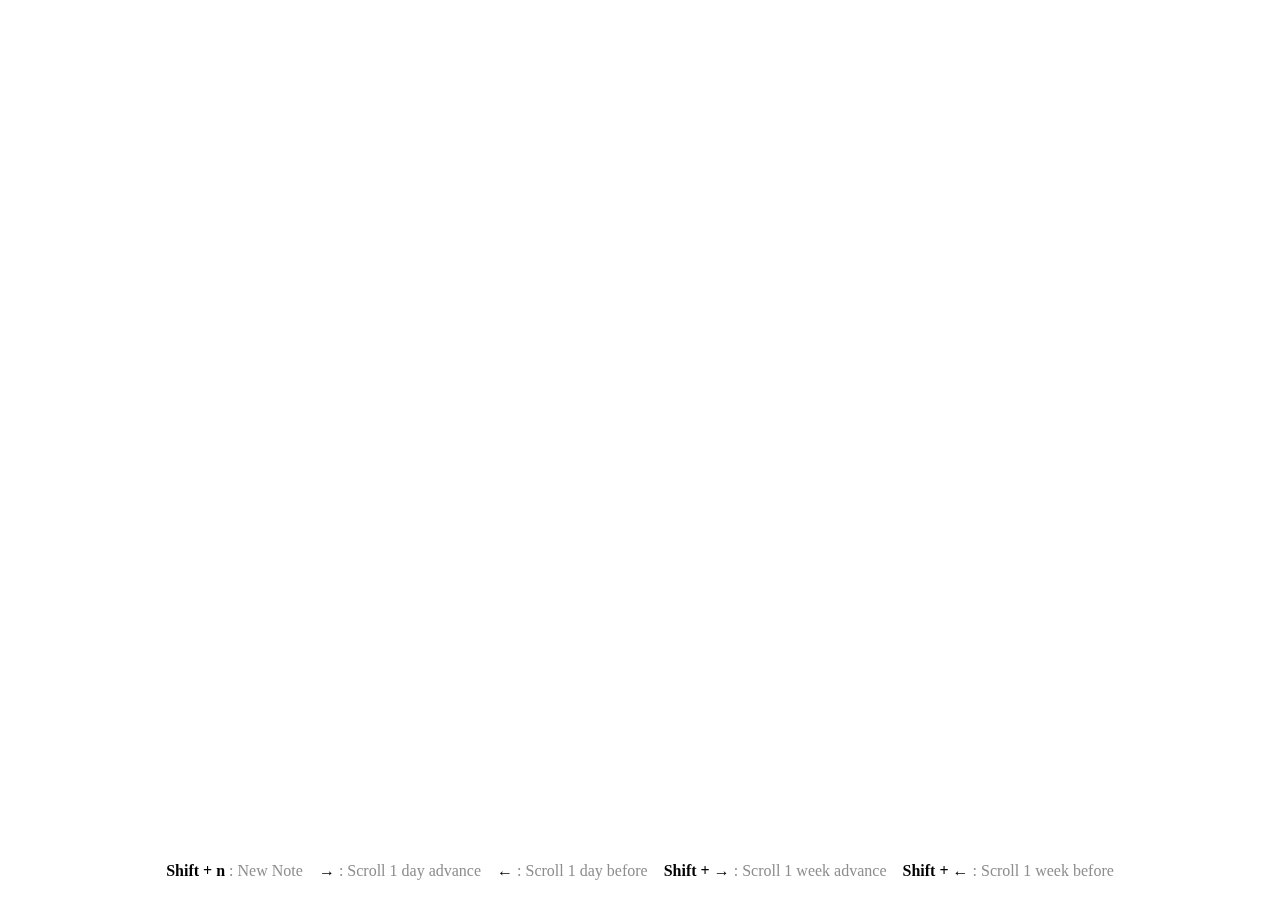
==== index.html @ 20a6dcfc "Changed the default shortcut key to shift" ====
<!DOCTYPE html>
<html>
<head lang="en">
    <meta charset="UTF-8">
    <title>DayBook</title>

    <link href="styles/fontello.css" rel="stylesheet">
    <link href="styles/default.css" rel="stylesheet">
    <link href="styles/explain.css" rel="stylesheet">

    <script src='scripts/lib/jquery-1.10.2.js'></script>
    <script src='scripts/lib/underscore.min.js'></script>
    <script src='scripts/lib/backbone.min.js'></script>
    <script src='scripts/lib/d3.min.js'></script>
    <script src='scripts/lib/moment.js'></script>
    <script src='scripts/lib/mousetrap.min.js'></script>
    <!--<script src="https://www.dropbox.com/static/api/dropbox-datastores-1.2-latest.js" type="text/javascript"></script>-->
    <script src='scripts/lib/dropbox-datastores-1.2-latest.js'></script>
    <script src='scripts/lib/jquery.joyride-2.1.js'></script>

    <script src="scripts/extensions.js"></script>
    <script src="scripts/keyboard.js"></script>
    <script src="scripts/storage.js"></script>
    <script src="scripts/demo-storage.js"></script>
    <script src="scripts/model.js"></script>
    <script src="scripts/view.js"></script>
    <script src="scripts/lib/explain.js"></script>

    <script>
        (function(i,s,o,g,r,a,m){i['GoogleAnalyticsObject']=r;i[r]=i[r]||function(){
            (i[r].q=i[r].q||[]).push(arguments)},i[r].l=1*new Date();a=s.createElement(o),
                m=s.getElementsByTagName(o)[0];a.async=1;a.src=g;m.parentNode.insertBefore(a,m)
        })(window,document,'script','//www.google-analytics.com/analytics.js','ga');

        ga('create', 'UA-26664903-2', 'auto');
        ga('send', 'pageview');

    </script>
</head>

<body>
<script>
    $(window).load(function () {
        //Default to https by redirect
        var host = "day-book.github.io";
        if ((host == window.location.host) && (window.location.protocol != "https:")) {
            window.location.protocol = "https";
        }
    })
</script>

<div class="open-banner">
    <img src="images/logo.png"/>
    <div class="heading">DayBook (குறிப்பேடு)</div>
    A personal diary to introspect
    <div class="controls">
        <button class="demo">Demo</button>
        <button class="login">Sign In with Dropbox</button>
    </div>
</div>

<div class="banner site">
    <span class="title"> DayBook (குறிப்பேடு) </span>
    <span class="username"> ... </span>
</div>
<svg id="container" class="site">
</svg>
<div class="note-popup" style="display:none">
    <i class="icon-cancel close"></i>
    <textarea disabled class="content"></textarea>

    <div class="controls">
        <button class="delete">Delete</button>
    </div>
</div>
<div class="new-note-popup" style="display: none">
    <div class="heading">New Note</div>
    <i class="icon-cancel close"></i>
    <textarea class="content"></textarea>
    <input type="text" class="tag" placeholder="Tag"/>
    <input type="text" class="date" placeholder="dd/mm/yyyy"/>
    <button class="save">Save</button>
</div>

<div class="floating-login" style="display: none">
    <button class="login">Sign In with Dropbox</button>
</div>
<div class="shortcuts site">
    <span class="key">Shift + n</span> : New Note &nbsp;&nbsp;
    <span class="key">→</span> : Scroll 1 day advance &nbsp;&nbsp;
    <span class="key">←</span> : Scroll 1 day before &nbsp;&nbsp;
    <span class="key">Shift + →</span> : Scroll 1 week advance &nbsp;&nbsp;
    <span class="key">Shift + ←</span> : Scroll 1 week before
</div>
<script src="scripts/init.js"></script>

<!-- Tour -->
<ol id="intro" style="display:none">
    <li data-selector=".today">
        Scrollable 'Timeline Bar' that highlights the current day in green and weekends in blue
    </li>
    <li data-selector=".note" data-position="top">
        Every entry in your daybook is represented by a dot like this with details and option to delete it
    </li>
    <li data-selector=".new-note-popup .heading" data-position="top" data-before-hook="time_slider_view.showNewNotePopup()">
        Popup to enter new notes along with a tag and a date
    </li>
    <li data-selector=".note-type text" data-before-hook="time_slider_view.closePopup()">
        All your DayBook entries will be organized by the tags to analyze and understand your activity patterns easily
    </li>
    <li data-selector=".shortcuts" data-position="top">
        Here are the shortcuts for your reference
    </li>
    <li data-selector=".floating-login" data-position="top" data-after-hook="time_slider_view.enableKeyboardShortcuts()">
        Once you are ready, Connect to your dropbox account to store all your notes securely (They are stored in Dropbox repository that is only accessible to you)
    </li>
</ol>
<script>

</script>

</body>
</html>
---- styles/default.css ----
@font-face {
  font-family: 'webserver';
  src: url("../fonts/TitilliumWeb-Light.ttf"); }
body {
  overflow: hidden;
  font-family: 'webserver';
  margin: 0; }

svg {
  position: fixed;
  width: 100%;
  height: 100%;
  top: 28px;
  left: 0;
  background-color: #FFFFFF; }

textarea, input {
  font-family: 'webserver';
  font-size: 16px; }

.banner {
  height: 28px;
  background-color: #000000;
  color: #FFFFFF; }
  .banner .title {
    float: left;
    background-image: url("../images/logo.png");
    background-size: 24px;
    background-repeat: no-repeat;
    padding: 0 0 0 24px; }
  .banner .username {
    float: right;
    padding: 0 10px; }

.tick rect {
  fill: #EBEBEB;
  stroke: #f5f5f5; }
.tick .saturday {
  fill: #B2ECFB; }
.tick .sunday {
  fill: #7FDFF9; }
.tick .today {
  fill: #84f973 !important; }
.tick text {
  font-size: 14px; }

.tick-month rect {
  fill: #FFFFFF;
  stroke: #EDEDED;
  opacity: 0.65; }
.tick-month text {
  font-size: 15px;
  fill: #000000; }

.note-type rect {
  fill: #f2f2f2; }

.note {
  cursor: pointer; }

.pointer {
  fill: #D1D1D1;
  pointer-events: none; }

.note-popup {
  position: absolute;
  border: 2px solid #EBEBEB;
  background-color: #EBEBEB;
  border-radius: 4px;
  padding: 5px;
  width: 400px;
  height: 200px; }
  .note-popup:before {
    content: '\e801';
    top: -23px;
    position: absolute;
    left: 191.5px;
    font-size: 32px;
    font-family: fontello;
    color: #EBEBEB; }
  .note-popup .content {
    background-color: transparent;
    border: none;
    width: 97%;
    height: 77%;
    resize: none;
    overflow-y: visible; }
  .note-popup .controls {
    text-align: center; }
    .note-popup .controls .delete {
      border: 1px solid #FFFFFF;
      border-radius: 4px;
      color: #FFFFFF;
      position: absolute;
      bottom: 4px;
      right: 4px;
      cursor: pointer;
      padding: 6px 10px; }

.new-note-popup {
  background-color: #EBEBEB;
  position: relative;
  top: 150px;
  width: 450px;
  height: 250px;
  text-align: center;
  margin: auto;
  border-radius: 4px; }
  .new-note-popup div {
    padding-top: 4px; }
  .new-note-popup input {
    width: 177px;
    padding: 4px;
    background-color: #ffffff;
    border: none; }
  .new-note-popup textarea {
    width: 97%;
    height: 66%;
    background-color: #ffffff;
    border: none;
    margin-top: 4px;
    resize: none; }
  .new-note-popup .save {
    border: 1px solid #FFFFFF;
    border-radius: 4px;
    display: block;
    margin: 4px 10px;
    background-color: #7FDFF9;
    color: #000000;
    padding: 6px 10px;
    float: right; }
  .new-note-popup .invalid {
    border: 1px solid #FF0000; }

.close {
  position: absolute;
  top: 2px;
  right: 6px;
  cursor: pointer;
  font-size: 18px; }

.open-banner {
  position: relative;
  top: 50px;
  width: 600px;
  height: 400px;
  margin: auto;
  background-color: #000000;
  color: #ffffff;
  border-radius: 5px;
  font-size: 32px;
  padding: 20px 20px;
  box-sizing: border-box;
  text-align: center; }
  .open-banner img {
    text-align: center; }
  .open-banner .heading {
    padding-bottom: 40px;
    font-size: 42px; }
  .open-banner .controls {
    position: absolute;
    width: 100%;
    bottom: 25px;
    text-align: center; }
    .open-banner .controls button {
      font-size: 16px;
      background-color: green;
      padding: 10px;
      color: #ffffff;
      border-radius: 2px;
      border: none;
      cursor: pointer; }
    .open-banner .controls button.demo {
      background-color: blue; }

.floating-login {
  position: fixed;
  bottom: 70px;
  width: 100%;
  text-align: center; }
  .floating-login button {
    font-size: 16px;
    background-color: green;
    padding: 10px;
    color: #ffffff;
    border-radius: 2px;
    border: none;
    cursor: pointer; }

.shortcuts {
  position: fixed;
  bottom: 20px;
  width: 100%;
  text-align: center;
  color: #8d8d8d; }
  .shortcuts .key {
    font-weight: bold;
    color: #000000; }
---- styles/explain.css ----
.explain-container {
  position: absolute;
  opacity: 0.8;
  margin-left: -14px; }
  .explain-container:before {
    content: "";
    position: fixed;
    top: 0;
    left: 0;
    width: 100%;
    height: 100%;
    background-color: rgba(232, 232, 232, 0.6); }
  .explain-container .top-nub {
    width: 0;
    height: 0;
    border-bottom: 14px solid #000000;
    border-left: 14px solid transparent;
    border-right: 14px solid transparent; }
  .explain-container .content {
    position: relative;
    width: 400px;
    background-color: #000000;
    color: #FFFFFF;
    min-width: 200px;
    min-height: 100px;
    padding: 5px; }
  .explain-container .bottom-nub {
    display: none;
    width: 0;
    height: 0;
    border-top: 14px solid #000000;
    border-left: 14px solid transparent;
    border-right: 14px solid transparent; }
  .explain-container .next {
    position: absolute;
    bottom: 5px;
    right: 5px;
    width: 35px;
    height: 13px;
    background-color: blue;
    color: white;
    border-radius: 3px;
    font-size: 16px;
    padding: 8px;
    line-height: 12px;
    cursor: pointer;
    border: 1px solid #ffffff; }
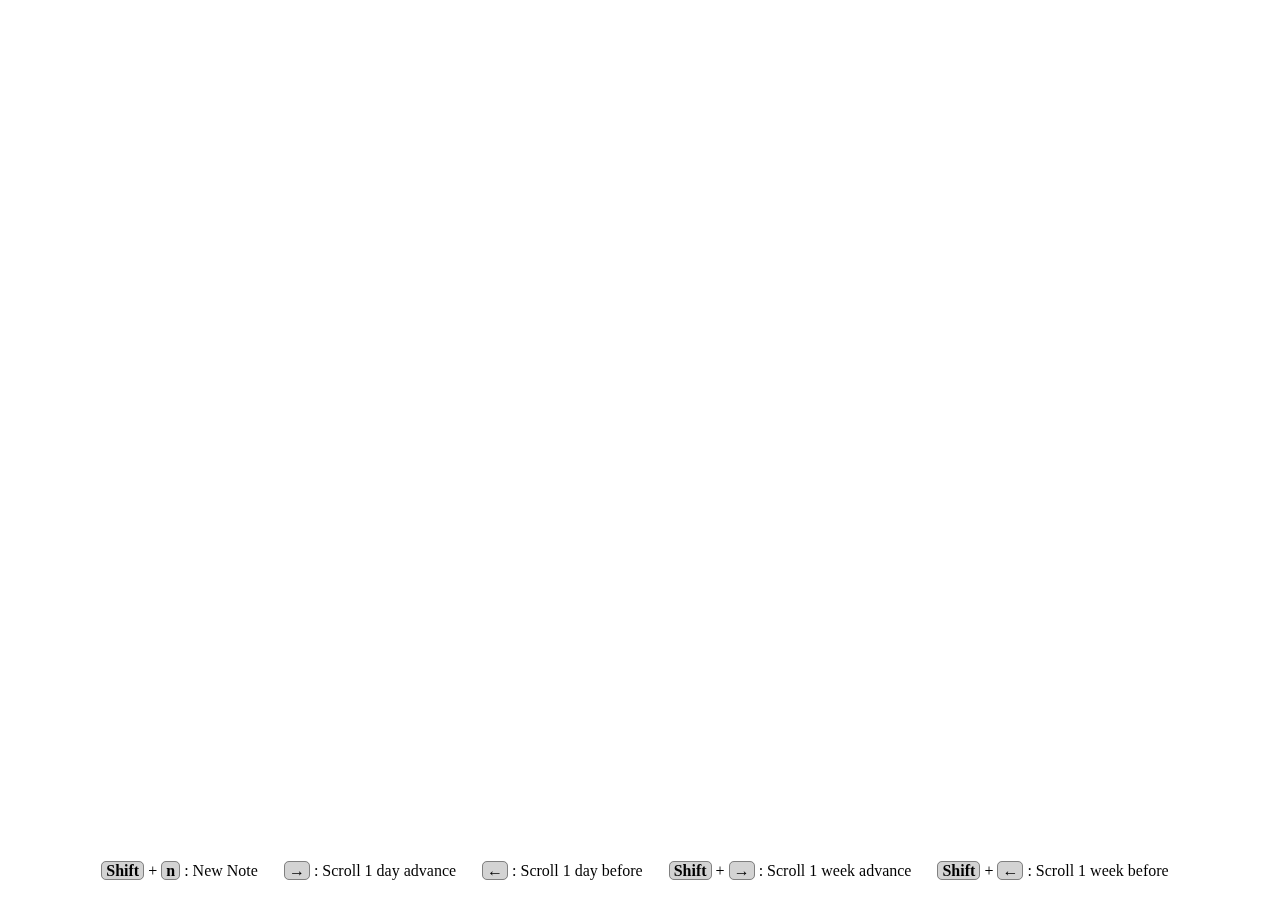
==== commit 46bfa50c: "Changed the default shortcut key to shift" ====
--- a/index.html
+++ b/index.html
@@ -86,11 +86,21 @@
     <button class="login">Sign In with Dropbox</button>
 </div>
 <div class="shortcuts site">
-    <span class="key">Shift + n</span> : New Note &nbsp;&nbsp;
-    <span class="key">→</span> : Scroll 1 day advance &nbsp;&nbsp;
-    <span class="key">←</span> : Scroll 1 day before &nbsp;&nbsp;
-    <span class="key">Shift + →</span> : Scroll 1 week advance &nbsp;&nbsp;
-    <span class="key">Shift + ←</span> : Scroll 1 week before
+    <span class="shortcut">
+        <span class="key">Shift</span> + <span class="key">n</span> : New Note &nbsp;&nbsp;
+    </span>
+    <span class="shortcut">
+        <span class="key">→</span> : Scroll 1 day advance &nbsp;&nbsp;
+    </span>
+    <span class="shortcut">
+        <span class="key">←</span> : Scroll 1 day before &nbsp;&nbsp;
+    </span>
+    <span class="shortcut">
+        <span class="key">Shift</span> + <span class="key">→</span> : Scroll 1 week advance &nbsp;&nbsp;
+    </span>
+    <span class="shortcut">
+        <span class="key">Shift</span> + <span class="key">←</span> : Scroll 1 week before
+    </span>
 </div>
 <script src="scripts/init.js"></script>
 
--- a/styles/default.css
+++ b/styles/default.css
@@ -192,7 +192,13 @@
   bottom: 20px;
   width: 100%;
   text-align: center;
-  color: #8d8d8d; }
+  color: #000000; }
+  .shortcuts .shortcut {
+    margin-right: 10px; }
   .shortcuts .key {
     font-weight: bold;
+    border: 1px solid gray;
+    border-radius: 5px;
+    padding: 0 4px;
+    background-color: #d3d3d3;
     color: #000000; }
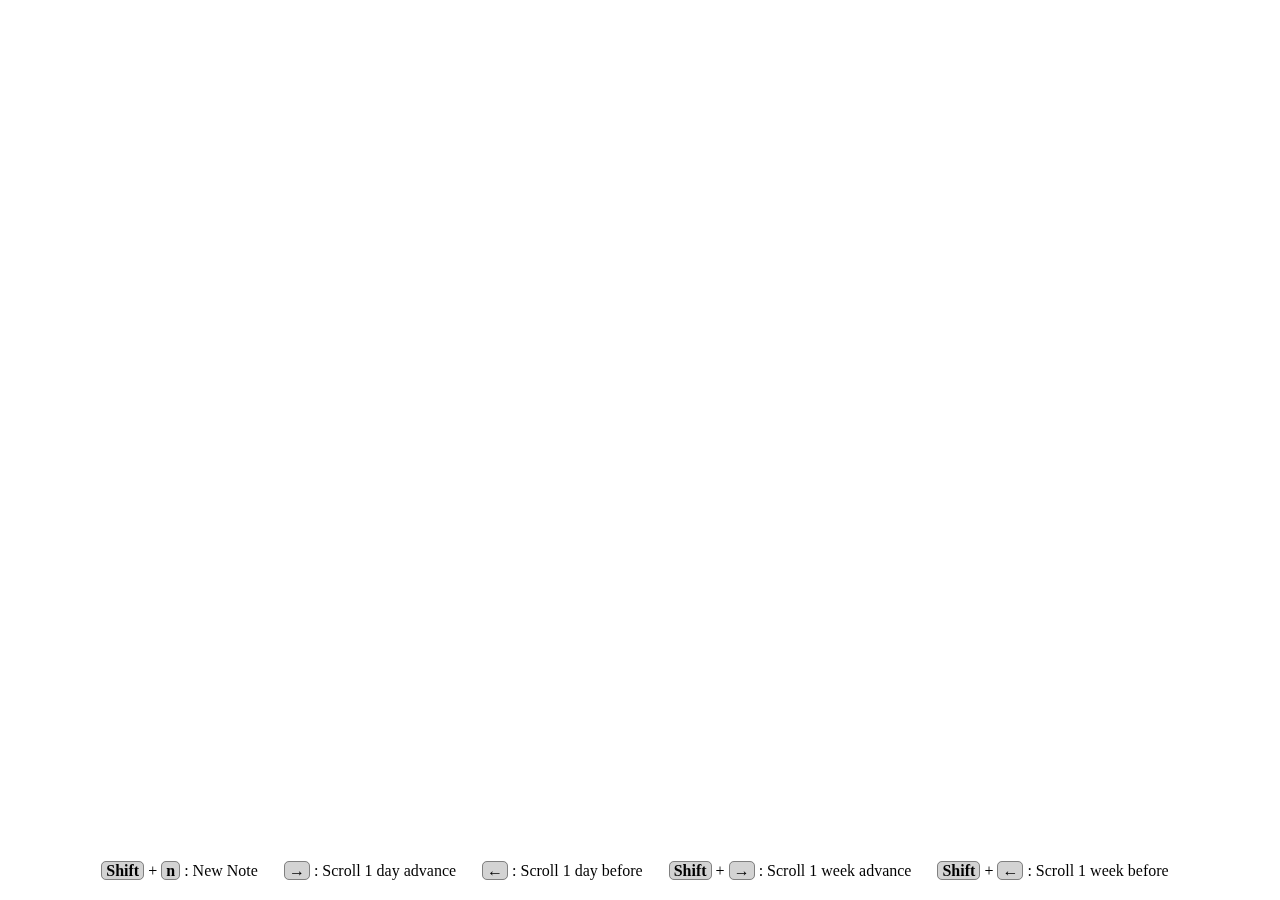
==== commit 81c7c788: "better alert boxes" ====
--- a/index.html
+++ b/index.html
@@ -4,9 +4,11 @@
     <meta charset="UTF-8">
     <title>DayBook</title>
 
-    <link href="styles/fontello.css" rel="stylesheet">
-    <link href="styles/default.css" rel="stylesheet">
-    <link href="styles/explain.css" rel="stylesheet">
+    <link href="styles/fontello.css" rel="stylesheet"/>
+    <link href="styles/default.css" rel="stylesheet"/>
+    <link href="styles/explain.css" rel="stylesheet"/>
+    <link href="styles/vex.css"  rel="stylesheet"/>
+    <link href="styles/vex-theme-top.css"  rel="stylesheet"/>
 
     <script src='scripts/lib/jquery-1.10.2.js'></script>
     <script src='scripts/lib/underscore.min.js'></script>
@@ -16,7 +18,7 @@
     <script src='scripts/lib/mousetrap.min.js'></script>
     <!--<script src="https://www.dropbox.com/static/api/dropbox-datastores-1.2-latest.js" type="text/javascript"></script>-->
     <script src='scripts/lib/dropbox-datastores-1.2-latest.js'></script>
-    <script src='scripts/lib/jquery.joyride-2.1.js'></script>
+    <script src='scripts/lib/vex.combined.min.js'></script>
 
     <script src="scripts/extensions.js"></script>
     <script src="scripts/keyboard.js"></script>
--- a/styles/default.css
+++ b/styles/default.css
@@ -10,7 +10,7 @@
   position: fixed;
   width: 100%;
   height: 100%;
-  top: 28px;
+  top: 26px;
   left: 0;
   background-color: #FFFFFF; }
 
@@ -19,8 +19,8 @@
   font-size: 16px; }
 
 .banner {
-  height: 28px;
-  background-color: #000000;
+  height: 26px;
+  background-color: #2b2b32;
   color: #FFFFFF; }
   .banner .title {
     float: left;
@@ -70,14 +70,6 @@
   padding: 5px;
   width: 400px;
   height: 200px; }
-  .note-popup:before {
-    content: '\e801';
-    top: -23px;
-    position: absolute;
-    left: 191.5px;
-    font-size: 32px;
-    font-family: fontello;
-    color: #EBEBEB; }
   .note-popup .content {
     background-color: transparent;
     border: none;
@@ -96,6 +88,24 @@
       right: 4px;
       cursor: pointer;
       padding: 6px 10px; }
+
+.up-carat:before {
+  content: '\e801';
+  top: -23px;
+  position: absolute;
+  left: 191.5px;
+  font-size: 32px;
+  font-family: fontello;
+  color: #EBEBEB; }
+
+.down-carat:before {
+  content: '\e802';
+  top: 200px;
+  position: absolute;
+  left: 191.5px;
+  font-size: 32px;
+  font-family: fontello;
+  color: #EBEBEB; }
 
 .new-note-popup {
   background-color: #EBEBEB;
@@ -135,7 +145,7 @@
 .close {
   position: absolute;
   top: 2px;
-  right: 6px;
+  right: 2px;
   cursor: pointer;
   font-size: 18px; }
 
@@ -145,7 +155,7 @@
   width: 600px;
   height: 400px;
   margin: auto;
-  background-color: #000000;
+  background-color: #2b2b32;
   color: #ffffff;
   border-radius: 5px;
   font-size: 32px;
--- a/styles/vex.css
+++ b/styles/vex.css
@@ -0,0 +1,335 @@
+@keyframes vex-fadein {
+  /* line 9, ../sass/_keyframes.sass */
+  0% {
+    opacity: 0;
+  }
+
+  /* line 11, ../sass/_keyframes.sass */
+  100% {
+    opacity: 1;
+  }
+}
+
+@-webkit-keyframes vex-fadein {
+  /* line 9, ../sass/_keyframes.sass */
+  0% {
+    opacity: 0;
+  }
+
+  /* line 11, ../sass/_keyframes.sass */
+  100% {
+    opacity: 1;
+  }
+}
+
+@-moz-keyframes vex-fadein {
+  /* line 9, ../sass/_keyframes.sass */
+  0% {
+    opacity: 0;
+  }
+
+  /* line 11, ../sass/_keyframes.sass */
+  100% {
+    opacity: 1;
+  }
+}
+
+@-ms-keyframes vex-fadein {
+  /* line 9, ../sass/_keyframes.sass */
+  0% {
+    opacity: 0;
+  }
+
+  /* line 11, ../sass/_keyframes.sass */
+  100% {
+    opacity: 1;
+  }
+}
+
+@-o-keyframes vex-fadein {
+  /* line 9, ../sass/_keyframes.sass */
+  0% {
+    opacity: 0;
+  }
+
+  /* line 11, ../sass/_keyframes.sass */
+  100% {
+    opacity: 1;
+  }
+}
+
+@keyframes vex-fadeout {
+  /* line 16, ../sass/_keyframes.sass */
+  0% {
+    opacity: 1;
+  }
+
+  /* line 18, ../sass/_keyframes.sass */
+  100% {
+    opacity: 0;
+  }
+}
+
+@-webkit-keyframes vex-fadeout {
+  /* line 16, ../sass/_keyframes.sass */
+  0% {
+    opacity: 1;
+  }
+
+  /* line 18, ../sass/_keyframes.sass */
+  100% {
+    opacity: 0;
+  }
+}
+
+@-moz-keyframes vex-fadeout {
+  /* line 16, ../sass/_keyframes.sass */
+  0% {
+    opacity: 1;
+  }
+
+  /* line 18, ../sass/_keyframes.sass */
+  100% {
+    opacity: 0;
+  }
+}
+
+@-ms-keyframes vex-fadeout {
+  /* line 16, ../sass/_keyframes.sass */
+  0% {
+    opacity: 1;
+  }
+
+  /* line 18, ../sass/_keyframes.sass */
+  100% {
+    opacity: 0;
+  }
+}
+
+@-o-keyframes vex-fadeout {
+  /* line 16, ../sass/_keyframes.sass */
+  0% {
+    opacity: 1;
+  }
+
+  /* line 18, ../sass/_keyframes.sass */
+  100% {
+    opacity: 0;
+  }
+}
+
+@keyframes vex-rotation {
+  /* line 127, ../sass/_keyframes.sass */
+  0% {
+    transform: rotate(0deg);
+    -webkit-transform: rotate(0deg);
+    -moz-transform: rotate(0deg);
+    -ms-transform: rotate(0deg);
+    -o-transform: rotate(0deg);
+  }
+
+  /* line 129, ../sass/_keyframes.sass */
+  100% {
+    transform: rotate(359deg);
+    -webkit-transform: rotate(359deg);
+    -moz-transform: rotate(359deg);
+    -ms-transform: rotate(359deg);
+    -o-transform: rotate(359deg);
+  }
+}
+
+@-webkit-keyframes vex-rotation {
+  /* line 127, ../sass/_keyframes.sass */
+  0% {
+    transform: rotate(0deg);
+    -webkit-transform: rotate(0deg);
+    -moz-transform: rotate(0deg);
+    -ms-transform: rotate(0deg);
+    -o-transform: rotate(0deg);
+  }
+
+  /* line 129, ../sass/_keyframes.sass */
+  100% {
+    transform: rotate(359deg);
+    -webkit-transform: rotate(359deg);
+    -moz-transform: rotate(359deg);
+    -ms-transform: rotate(359deg);
+    -o-transform: rotate(359deg);
+  }
+}
+
+@-moz-keyframes vex-rotation {
+  /* line 127, ../sass/_keyframes.sass */
+  0% {
+    transform: rotate(0deg);
+    -webkit-transform: rotate(0deg);
+    -moz-transform: rotate(0deg);
+    -ms-transform: rotate(0deg);
+    -o-transform: rotate(0deg);
+  }
+
+  /* line 129, ../sass/_keyframes.sass */
+  100% {
+    transform: rotate(359deg);
+    -webkit-transform: rotate(359deg);
+    -moz-transform: rotate(359deg);
+    -ms-transform: rotate(359deg);
+    -o-transform: rotate(359deg);
+  }
+}
+
+@-ms-keyframes vex-rotation {
+  /* line 127, ../sass/_keyframes.sass */
+  0% {
+    transform: rotate(0deg);
+    -webkit-transform: rotate(0deg);
+    -moz-transform: rotate(0deg);
+    -ms-transform: rotate(0deg);
+    -o-transform: rotate(0deg);
+  }
+
+  /* line 129, ../sass/_keyframes.sass */
+  100% {
+    transform: rotate(359deg);
+    -webkit-transform: rotate(359deg);
+    -moz-transform: rotate(359deg);
+    -ms-transform: rotate(359deg);
+    -o-transform: rotate(359deg);
+  }
+}
+
+@-o-keyframes vex-rotation {
+  /* line 127, ../sass/_keyframes.sass */
+  0% {
+    transform: rotate(0deg);
+    -webkit-transform: rotate(0deg);
+    -moz-transform: rotate(0deg);
+    -ms-transform: rotate(0deg);
+    -o-transform: rotate(0deg);
+  }
+
+  /* line 129, ../sass/_keyframes.sass */
+  100% {
+    transform: rotate(359deg);
+    -webkit-transform: rotate(359deg);
+    -moz-transform: rotate(359deg);
+    -ms-transform: rotate(359deg);
+    -o-transform: rotate(359deg);
+  }
+}
+
+/* line 11, ../sass/vex.sass */
+.vex, .vex *, .vex *:before, .vex *:after {
+  -webkit-box-sizing: border-box;
+  -moz-box-sizing: border-box;
+  box-sizing: border-box;
+}
+
+/* line 14, ../sass/vex.sass */
+.vex {
+  position: fixed;
+  overflow: auto;
+  -webkit-overflow-scrolling: touch;
+  z-index: 1111;
+  top: 0;
+  right: 0;
+  bottom: 0;
+  left: 0;
+}
+
+/* line 25, ../sass/vex.sass */
+.vex-overlay {
+  background: black;
+  filter: alpha(opacity=40);
+  -ms-filter: "progid:DXImageTransform.Microsoft.Alpha(Opacity=40)";
+}
+
+/* line 30, ../sass/vex.sass */
+.vex-overlay {
+  animation: vex-fadein 0.5s;
+  -webkit-animation: vex-fadein 0.5s;
+  -moz-animation: vex-fadein 0.5s;
+  -ms-animation: vex-fadein 0.5s;
+  -o-animation: vex-fadein 0.5s;
+  -webkit-backface-visibility: hidden;
+  position: fixed;
+  background: rgba(0, 0, 0, 0.4);
+  top: 0;
+  right: 0;
+  bottom: 0;
+  left: 0;
+}
+/* line 39, ../sass/vex.sass */
+.vex.vex-closing .vex-overlay {
+  animation: vex-fadeout 0.5s;
+  -webkit-animation: vex-fadeout 0.5s;
+  -moz-animation: vex-fadeout 0.5s;
+  -ms-animation: vex-fadeout 0.5s;
+  -o-animation: vex-fadeout 0.5s;
+  -webkit-backface-visibility: hidden;
+}
+
+/* line 42, ../sass/vex.sass */
+.vex-content {
+  animation: vex-fadein 0.5s;
+  -webkit-animation: vex-fadein 0.5s;
+  -moz-animation: vex-fadein 0.5s;
+  -ms-animation: vex-fadein 0.5s;
+  -o-animation: vex-fadein 0.5s;
+  -webkit-backface-visibility: hidden;
+  background: white;
+}
+/* line 46, ../sass/vex.sass */
+.vex.vex-closing .vex-content {
+  animation: vex-fadeout 0.5s;
+  -webkit-animation: vex-fadeout 0.5s;
+  -moz-animation: vex-fadeout 0.5s;
+  -ms-animation: vex-fadeout 0.5s;
+  -o-animation: vex-fadeout 0.5s;
+  -webkit-backface-visibility: hidden;
+}
+
+/* line 49, ../sass/vex.sass */
+.vex-close:before {
+  font-family: 'webserver';
+  content: "\00D7";
+}
+
+/* line 53, ../sass/vex.sass */
+.vex-dialog-form {
+  margin: 0;
+}
+
+/* line 56, ../sass/vex.sass */
+.vex-dialog-button {
+  -webkit-appearance: none;
+  cursor: pointer;
+}
+
+/* line 60, ../sass/vex.sass */
+.vex-loading-spinner {
+  animation: vex-rotation 0.7s linear infinite;
+  -webkit-animation: vex-rotation 0.7s linear infinite;
+  -moz-animation: vex-rotation 0.7s linear infinite;
+  -ms-animation: vex-rotation 0.7s linear infinite;
+  -o-animation: vex-rotation 0.7s linear infinite;
+  -webkit-backface-visibility: hidden;
+  -webkit-box-shadow: 0 0 1em rgba(0, 0, 0, 0.1);
+  -moz-box-shadow: 0 0 1em rgba(0, 0, 0, 0.1);
+  box-shadow: 0 0 1em rgba(0, 0, 0, 0.1);
+  position: fixed;
+  z-index: 1112;
+  margin: auto;
+  top: 0;
+  right: 0;
+  bottom: 0;
+  left: 0;
+  height: 2em;
+  width: 2em;
+  background: white;
+}
+
+/* line 76, ../sass/vex.sass */
+body.vex-open {
+  overflow: hidden;
+}
--- a/styles/vex-theme-top.css
+++ b/styles/vex-theme-top.css
@@ -0,0 +1,613 @@
+@keyframes vex-dropin {
+  /* line 51, ../sass/_keyframes.sass */
+  0% {
+    transform: translateY(0);
+    -webkit-transform: translateY(0);
+    -moz-transform: translateY(0);
+    -ms-transform: translateY(0);
+    -o-transform: translateY(0);
+    opacity: 0;
+  }
+
+  /* line 54, ../sass/_keyframes.sass */
+  1% {
+    transform: translateY(-800px);
+    -webkit-transform: translateY(-800px);
+    -moz-transform: translateY(-800px);
+    -ms-transform: translateY(-800px);
+    -o-transform: translateY(-800px);
+    opacity: 0;
+  }
+
+  /* line 59, ../sass/_keyframes.sass */
+  2% {
+    transform: translateY(-800px);
+    -webkit-transform: translateY(-800px);
+    -moz-transform: translateY(-800px);
+    -ms-transform: translateY(-800px);
+    -o-transform: translateY(-800px);
+    opacity: 1;
+  }
+
+  /* line 62, ../sass/_keyframes.sass */
+  100% {
+    transform: translateY(0);
+    -webkit-transform: translateY(0);
+    -moz-transform: translateY(0);
+    -ms-transform: translateY(0);
+    -o-transform: translateY(0);
+    opacity: 1;
+  }
+}
+
+@-webkit-keyframes vex-dropin {
+  /* line 51, ../sass/_keyframes.sass */
+  0% {
+    transform: translateY(0);
+    -webkit-transform: translateY(0);
+    -moz-transform: translateY(0);
+    -ms-transform: translateY(0);
+    -o-transform: translateY(0);
+    opacity: 0;
+  }
+
+  /* line 54, ../sass/_keyframes.sass */
+  1% {
+    transform: translateY(-800px);
+    -webkit-transform: translateY(-800px);
+    -moz-transform: translateY(-800px);
+    -ms-transform: translateY(-800px);
+    -o-transform: translateY(-800px);
+    opacity: 0;
+  }
+
+  /* line 59, ../sass/_keyframes.sass */
+  2% {
+    transform: translateY(-800px);
+    -webkit-transform: translateY(-800px);
+    -moz-transform: translateY(-800px);
+    -ms-transform: translateY(-800px);
+    -o-transform: translateY(-800px);
+    opacity: 1;
+  }
+
+  /* line 62, ../sass/_keyframes.sass */
+  100% {
+    transform: translateY(0);
+    -webkit-transform: translateY(0);
+    -moz-transform: translateY(0);
+    -ms-transform: translateY(0);
+    -o-transform: translateY(0);
+    opacity: 1;
+  }
+}
+
+@-moz-keyframes vex-dropin {
+  /* line 51, ../sass/_keyframes.sass */
+  0% {
+    transform: translateY(0);
+    -webkit-transform: translateY(0);
+    -moz-transform: translateY(0);
+    -ms-transform: translateY(0);
+    -o-transform: translateY(0);
+    opacity: 0;
+  }
+
+  /* line 54, ../sass/_keyframes.sass */
+  1% {
+    transform: translateY(-800px);
+    -webkit-transform: translateY(-800px);
+    -moz-transform: translateY(-800px);
+    -ms-transform: translateY(-800px);
+    -o-transform: translateY(-800px);
+    opacity: 0;
+  }
+
+  /* line 59, ../sass/_keyframes.sass */
+  2% {
+    transform: translateY(-800px);
+    -webkit-transform: translateY(-800px);
+    -moz-transform: translateY(-800px);
+    -ms-transform: translateY(-800px);
+    -o-transform: translateY(-800px);
+    opacity: 1;
+  }
+
+  /* line 62, ../sass/_keyframes.sass */
+  100% {
+    transform: translateY(0);
+    -webkit-transform: translateY(0);
+    -moz-transform: translateY(0);
+    -ms-transform: translateY(0);
+    -o-transform: translateY(0);
+    opacity: 1;
+  }
+}
+
+@-ms-keyframes vex-dropin {
+  /* line 51, ../sass/_keyframes.sass */
+  0% {
+    transform: translateY(0);
+    -webkit-transform: translateY(0);
+    -moz-transform: translateY(0);
+    -ms-transform: translateY(0);
+    -o-transform: translateY(0);
+    opacity: 0;
+  }
+
+  /* line 54, ../sass/_keyframes.sass */
+  1% {
+    transform: translateY(-800px);
+    -webkit-transform: translateY(-800px);
+    -moz-transform: translateY(-800px);
+    -ms-transform: translateY(-800px);
+    -o-transform: translateY(-800px);
+    opacity: 0;
+  }
+
+  /* line 59, ../sass/_keyframes.sass */
+  2% {
+    transform: translateY(-800px);
+    -webkit-transform: translateY(-800px);
+    -moz-transform: translateY(-800px);
+    -ms-transform: translateY(-800px);
+    -o-transform: translateY(-800px);
+    opacity: 1;
+  }
+
+  /* line 62, ../sass/_keyframes.sass */
+  100% {
+    transform: translateY(0);
+    -webkit-transform: translateY(0);
+    -moz-transform: translateY(0);
+    -ms-transform: translateY(0);
+    -o-transform: translateY(0);
+    opacity: 1;
+  }
+}
+
+@-o-keyframes vex-dropin {
+  /* line 51, ../sass/_keyframes.sass */
+  0% {
+    transform: translateY(0);
+    -webkit-transform: translateY(0);
+    -moz-transform: translateY(0);
+    -ms-transform: translateY(0);
+    -o-transform: translateY(0);
+    opacity: 0;
+  }
+
+  /* line 54, ../sass/_keyframes.sass */
+  1% {
+    transform: translateY(-800px);
+    -webkit-transform: translateY(-800px);
+    -moz-transform: translateY(-800px);
+    -ms-transform: translateY(-800px);
+    -o-transform: translateY(-800px);
+    opacity: 0;
+  }
+
+  /* line 59, ../sass/_keyframes.sass */
+  2% {
+    transform: translateY(-800px);
+    -webkit-transform: translateY(-800px);
+    -moz-transform: translateY(-800px);
+    -ms-transform: translateY(-800px);
+    -o-transform: translateY(-800px);
+    opacity: 1;
+  }
+
+  /* line 62, ../sass/_keyframes.sass */
+  100% {
+    transform: translateY(0);
+    -webkit-transform: translateY(0);
+    -moz-transform: translateY(0);
+    -ms-transform: translateY(0);
+    -o-transform: translateY(0);
+    opacity: 1;
+  }
+}
+
+@keyframes vex-dropout {
+  /* line 68, ../sass/_keyframes.sass */
+  0% {
+    transform: translateY(0);
+    -webkit-transform: translateY(0);
+    -moz-transform: translateY(0);
+    -ms-transform: translateY(0);
+    -o-transform: translateY(0);
+  }
+
+  /* line 70, ../sass/_keyframes.sass */
+  100% {
+    transform: translateY(-800px);
+    -webkit-transform: translateY(-800px);
+    -moz-transform: translateY(-800px);
+    -ms-transform: translateY(-800px);
+    -o-transform: translateY(-800px);
+  }
+}
+
+@-webkit-keyframes vex-dropout {
+  /* line 68, ../sass/_keyframes.sass */
+  0% {
+    transform: translateY(0);
+    -webkit-transform: translateY(0);
+    -moz-transform: translateY(0);
+    -ms-transform: translateY(0);
+    -o-transform: translateY(0);
+  }
+
+  /* line 70, ../sass/_keyframes.sass */
+  100% {
+    transform: translateY(-800px);
+    -webkit-transform: translateY(-800px);
+    -moz-transform: translateY(-800px);
+    -ms-transform: translateY(-800px);
+    -o-transform: translateY(-800px);
+  }
+}
+
+@-moz-keyframes vex-dropout {
+  /* line 68, ../sass/_keyframes.sass */
+  0% {
+    transform: translateY(0);
+    -webkit-transform: translateY(0);
+    -moz-transform: translateY(0);
+    -ms-transform: translateY(0);
+    -o-transform: translateY(0);
+  }
+
+  /* line 70, ../sass/_keyframes.sass */
+  100% {
+    transform: translateY(-800px);
+    -webkit-transform: translateY(-800px);
+    -moz-transform: translateY(-800px);
+    -ms-transform: translateY(-800px);
+    -o-transform: translateY(-800px);
+  }
+}
+
+@-ms-keyframes vex-dropout {
+  /* line 68, ../sass/_keyframes.sass */
+  0% {
+    transform: translateY(0);
+    -webkit-transform: translateY(0);
+    -moz-transform: translateY(0);
+    -ms-transform: translateY(0);
+    -o-transform: translateY(0);
+  }
+
+  /* line 70, ../sass/_keyframes.sass */
+  100% {
+    transform: translateY(-800px);
+    -webkit-transform: translateY(-800px);
+    -moz-transform: translateY(-800px);
+    -ms-transform: translateY(-800px);
+    -o-transform: translateY(-800px);
+  }
+}
+
+@-o-keyframes vex-dropout {
+  /* line 68, ../sass/_keyframes.sass */
+  0% {
+    transform: translateY(0);
+    -webkit-transform: translateY(0);
+    -moz-transform: translateY(0);
+    -ms-transform: translateY(0);
+    -o-transform: translateY(0);
+  }
+
+  /* line 70, ../sass/_keyframes.sass */
+  100% {
+    transform: translateY(-800px);
+    -webkit-transform: translateY(-800px);
+    -moz-transform: translateY(-800px);
+    -ms-transform: translateY(-800px);
+    -o-transform: translateY(-800px);
+  }
+}
+
+@keyframes vex-pulse {
+  /* line 136, ../sass/_keyframes.sass */
+  0% {
+    -webkit-box-shadow: inset 0 0 0 300px transparent;
+    -moz-box-shadow: inset 0 0 0 300px transparent;
+    box-shadow: inset 0 0 0 300px transparent;
+  }
+
+  /* line 138, ../sass/_keyframes.sass */
+  70% {
+    -webkit-box-shadow: inset 0 0 0 300px rgba(255, 255, 255, 0.25);
+    -moz-box-shadow: inset 0 0 0 300px rgba(255, 255, 255, 0.25);
+    box-shadow: inset 0 0 0 300px rgba(255, 255, 255, 0.25);
+  }
+
+  /* line 140, ../sass/_keyframes.sass */
+  100% {
+    -webkit-box-shadow: inset 0 0 0 300px transparent;
+    -moz-box-shadow: inset 0 0 0 300px transparent;
+    box-shadow: inset 0 0 0 300px transparent;
+  }
+}
+
+@-webkit-keyframes vex-pulse {
+  /* line 136, ../sass/_keyframes.sass */
+  0% {
+    -webkit-box-shadow: inset 0 0 0 300px transparent;
+    -moz-box-shadow: inset 0 0 0 300px transparent;
+    box-shadow: inset 0 0 0 300px transparent;
+  }
+
+  /* line 138, ../sass/_keyframes.sass */
+  70% {
+    -webkit-box-shadow: inset 0 0 0 300px rgba(255, 255, 255, 0.25);
+    -moz-box-shadow: inset 0 0 0 300px rgba(255, 255, 255, 0.25);
+    box-shadow: inset 0 0 0 300px rgba(255, 255, 255, 0.25);
+  }
+
+  /* line 140, ../sass/_keyframes.sass */
+  100% {
+    -webkit-box-shadow: inset 0 0 0 300px transparent;
+    -moz-box-shadow: inset 0 0 0 300px transparent;
+    box-shadow: inset 0 0 0 300px transparent;
+  }
+}
+
+@-moz-keyframes vex-pulse {
+  /* line 136, ../sass/_keyframes.sass */
+  0% {
+    -webkit-box-shadow: inset 0 0 0 300px transparent;
+    -moz-box-shadow: inset 0 0 0 300px transparent;
+    box-shadow: inset 0 0 0 300px transparent;
+  }
+
+  /* line 138, ../sass/_keyframes.sass */
+  70% {
+    -webkit-box-shadow: inset 0 0 0 300px rgba(255, 255, 255, 0.25);
+    -moz-box-shadow: inset 0 0 0 300px rgba(255, 255, 255, 0.25);
+    box-shadow: inset 0 0 0 300px rgba(255, 255, 255, 0.25);
+  }
+
+  /* line 140, ../sass/_keyframes.sass */
+  100% {
+    -webkit-box-shadow: inset 0 0 0 300px transparent;
+    -moz-box-shadow: inset 0 0 0 300px transparent;
+    box-shadow: inset 0 0 0 300px transparent;
+  }
+}
+
+@-ms-keyframes vex-pulse {
+  /* line 136, ../sass/_keyframes.sass */
+  0% {
+    -webkit-box-shadow: inset 0 0 0 300px transparent;
+    -moz-box-shadow: inset 0 0 0 300px transparent;
+    box-shadow: inset 0 0 0 300px transparent;
+  }
+
+  /* line 138, ../sass/_keyframes.sass */
+  70% {
+    -webkit-box-shadow: inset 0 0 0 300px rgba(255, 255, 255, 0.25);
+    -moz-box-shadow: inset 0 0 0 300px rgba(255, 255, 255, 0.25);
+    box-shadow: inset 0 0 0 300px rgba(255, 255, 255, 0.25);
+  }
+
+  /* line 140, ../sass/_keyframes.sass */
+  100% {
+    -webkit-box-shadow: inset 0 0 0 300px transparent;
+    -moz-box-shadow: inset 0 0 0 300px transparent;
+    box-shadow: inset 0 0 0 300px transparent;
+  }
+}
+
+@-o-keyframes vex-pulse {
+  /* line 136, ../sass/_keyframes.sass */
+  0% {
+    -webkit-box-shadow: inset 0 0 0 300px transparent;
+    -moz-box-shadow: inset 0 0 0 300px transparent;
+    box-shadow: inset 0 0 0 300px transparent;
+  }
+
+  /* line 138, ../sass/_keyframes.sass */
+  70% {
+    -webkit-box-shadow: inset 0 0 0 300px rgba(255, 255, 255, 0.25);
+    -moz-box-shadow: inset 0 0 0 300px rgba(255, 255, 255, 0.25);
+    box-shadow: inset 0 0 0 300px rgba(255, 255, 255, 0.25);
+  }
+
+  /* line 140, ../sass/_keyframes.sass */
+  100% {
+    -webkit-box-shadow: inset 0 0 0 300px transparent;
+    -moz-box-shadow: inset 0 0 0 300px transparent;
+    box-shadow: inset 0 0 0 300px transparent;
+  }
+}
+
+/* line 15, ../sass/vex-theme-top.sass */
+.vex.vex-theme-top.vex-closing .vex-content {
+  animation: vex-dropout 0.5s;
+  -webkit-animation: vex-dropout 0.5s;
+  -moz-animation: vex-dropout 0.5s;
+  -ms-animation: vex-dropout 0.5s;
+  -o-animation: vex-dropout 0.5s;
+  -webkit-backface-visibility: hidden;
+}
+/* line 18, ../sass/vex-theme-top.sass */
+.vex.vex-theme-top .vex-content {
+  animation: vex-dropin 0.5s;
+  -webkit-animation: vex-dropin 0.5s;
+  -moz-animation: vex-dropin 0.5s;
+  -ms-animation: vex-dropin 0.5s;
+  -o-animation: vex-dropin 0.5s;
+  -webkit-backface-visibility: hidden;
+}
+/* line 21, ../sass/vex-theme-top.sass */
+.vex.vex-theme-top .vex-content {
+  -webkit-border-radius: 0 0 5px 5px;
+  -moz-border-radius: 0 0 5px 5px;
+  -ms-border-radius: 0 0 5px 5px;
+  -o-border-radius: 0 0 5px 5px;
+  border-radius: 0 0 5px 5px;
+  font-family: 'webserver';
+  background: #f0f0f0;
+  color: #444444;
+  padding: 1em;
+  position: relative;
+  margin: 0 auto;
+  max-width: 100%;
+  width: 450px;
+  font-size: 1.1em;
+  line-height: 1.5em;
+}
+/* line 34, ../sass/vex-theme-top.sass */
+.vex.vex-theme-top .vex-content h1, .vex.vex-theme-top .vex-content h2, .vex.vex-theme-top .vex-content h3, .vex.vex-theme-top .vex-content h4, .vex.vex-theme-top .vex-content h5, .vex.vex-theme-top .vex-content h6, .vex.vex-theme-top .vex-content p, .vex.vex-theme-top .vex-content ul, .vex.vex-theme-top .vex-content li {
+  color: inherit;
+}
+/* line 37, ../sass/vex-theme-top.sass */
+.vex.vex-theme-top .vex-close {
+  -webkit-border-radius: 5px;
+  -moz-border-radius: 5px;
+  -ms-border-radius: 5px;
+  -o-border-radius: 5px;
+  border-radius: 5px;
+  position: absolute;
+  top: 0;
+  right: 0;
+  cursor: pointer;
+}
+/* line 44, ../sass/vex-theme-top.sass */
+.vex.vex-theme-top .vex-close:before {
+  -webkit-border-radius: 3px;
+  -moz-border-radius: 3px;
+  -ms-border-radius: 3px;
+  -o-border-radius: 3px;
+  border-radius: 3px;
+  position: absolute;
+  content: "\00D7";
+  font-size: 26px;
+  font-weight: normal;
+  line-height: 31px;
+  height: 30px;
+  width: 30px;
+  text-align: center;
+  top: 3px;
+  right: 3px;
+  color: #bbbbbb;
+  background: transparent;
+}
+/* line 59, ../sass/vex-theme-top.sass */
+.vex.vex-theme-top .vex-close:hover:before, .vex.vex-theme-top .vex-close:active:before {
+  color: #777777;
+  background: #e0e0e0;
+}
+/* line 65, ../sass/vex-theme-top.sass */
+.vex.vex-theme-top .vex-dialog-form .vex-dialog-message {
+  margin-bottom: 0.5em;
+}
+/* line 68, ../sass/vex-theme-top.sass */
+.vex.vex-theme-top .vex-dialog-form .vex-dialog-input {
+  margin-bottom: 1em;
+}
+/* line 71, ../sass/vex-theme-top.sass */
+.vex.vex-theme-top .vex-dialog-form .vex-dialog-input textarea, .vex.vex-theme-top .vex-dialog-form .vex-dialog-input input[type="date"], .vex.vex-theme-top .vex-dialog-form .vex-dialog-input input[type="datetime"], .vex.vex-theme-top .vex-dialog-form .vex-dialog-input input[type="datetime-local"], .vex.vex-theme-top .vex-dialog-form .vex-dialog-input input[type="email"], .vex.vex-theme-top .vex-dialog-form .vex-dialog-input input[type="month"], .vex.vex-theme-top .vex-dialog-form .vex-dialog-input input[type="number"], .vex.vex-theme-top .vex-dialog-form .vex-dialog-input input[type="password"], .vex.vex-theme-top .vex-dialog-form .vex-dialog-input input[type="search"], .vex.vex-theme-top .vex-dialog-form .vex-dialog-input input[type="tel"], .vex.vex-theme-top .vex-dialog-form .vex-dialog-input input[type="text"], .vex.vex-theme-top .vex-dialog-form .vex-dialog-input input[type="time"], .vex.vex-theme-top .vex-dialog-form .vex-dialog-input input[type="url"], .vex.vex-theme-top .vex-dialog-form .vex-dialog-input input[type="week"] {
+  -webkit-border-radius: 3px;
+  -moz-border-radius: 3px;
+  -ms-border-radius: 3px;
+  -o-border-radius: 3px;
+  border-radius: 3px;
+  background: white;
+  width: 100%;
+  padding: 0.25em 0.67em;
+  border: 0;
+  font-family: inherit;
+  font-weight: inherit;
+  font-size: inherit;
+  min-height: 2.5em;
+  margin: 0 0 0.25em;
+}
+/* line 83, ../sass/vex-theme-top.sass */
+.vex.vex-theme-top .vex-dialog-form .vex-dialog-input textarea:focus, .vex.vex-theme-top .vex-dialog-form .vex-dialog-input input[type="date"]:focus, .vex.vex-theme-top .vex-dialog-form .vex-dialog-input input[type="datetime"]:focus, .vex.vex-theme-top .vex-dialog-form .vex-dialog-input input[type="datetime-local"]:focus, .vex.vex-theme-top .vex-dialog-form .vex-dialog-input input[type="email"]:focus, .vex.vex-theme-top .vex-dialog-form .vex-dialog-input input[type="month"]:focus, .vex.vex-theme-top .vex-dialog-form .vex-dialog-input input[type="number"]:focus, .vex.vex-theme-top .vex-dialog-form .vex-dialog-input input[type="password"]:focus, .vex.vex-theme-top .vex-dialog-form .vex-dialog-input input[type="search"]:focus, .vex.vex-theme-top .vex-dialog-form .vex-dialog-input input[type="tel"]:focus, .vex.vex-theme-top .vex-dialog-form .vex-dialog-input input[type="text"]:focus, .vex.vex-theme-top .vex-dialog-form .vex-dialog-input input[type="time"]:focus, .vex.vex-theme-top .vex-dialog-form .vex-dialog-input input[type="url"]:focus, .vex.vex-theme-top .vex-dialog-form .vex-dialog-input input[type="week"]:focus {
+  -webkit-box-shadow: inset 0 0 0 2px #8dbdf1;
+  -moz-box-shadow: inset 0 0 0 2px #8dbdf1;
+  box-shadow: inset 0 0 0 2px #8dbdf1;
+  outline: none;
+}
+/* line 87, ../sass/vex-theme-top.sass */
+.vex.vex-theme-top .vex-dialog-form .vex-dialog-buttons {
+  *zoom: 1;
+}
+/* line 38, ../../../../../.rvm/gems/ruby-1.9.3-p194/gems/compass-0.12.2/frameworks/compass/stylesheets/compass/utilities/general/_clearfix.scss */
+.vex.vex-theme-top .vex-dialog-form .vex-dialog-buttons:after {
+  content: "";
+  display: table;
+  clear: both;
+}
+/* line 90, ../sass/vex-theme-top.sass */
+.vex.vex-theme-top .vex-dialog-button {
+  -webkit-border-radius: 3px;
+  -moz-border-radius: 3px;
+  -ms-border-radius: 3px;
+  -o-border-radius: 3px;
+  border-radius: 3px;
+  border: 0;
+  float: right;
+  margin: 0 0 0 0.5em;
+  font-family: inherit;
+  text-transform: uppercase;
+  letter-spacing: 0.1em;
+  font-size: 0.8em;
+  line-height: 1em;
+  padding: 0.75em 2em;
+}
+/* line 102, ../sass/vex-theme-top.sass */
+.vex.vex-theme-top .vex-dialog-button.vex-last {
+  margin-left: 0;
+}
+/* line 105, ../sass/vex-theme-top.sass */
+.vex.vex-theme-top .vex-dialog-button:focus {
+  animation: vex-pulse 1.1s infinite;
+  -webkit-animation: vex-pulse 1.1s infinite;
+  -moz-animation: vex-pulse 1.1s infinite;
+  -ms-animation: vex-pulse 1.1s infinite;
+  -o-animation: vex-pulse 1.1s infinite;
+  -webkit-backface-visibility: hidden;
+  outline: none;
+}
+@media (max-width: 568px) {
+  /* line 105, ../sass/vex-theme-top.sass */
+  .vex.vex-theme-top .vex-dialog-button:focus {
+    animation: none;
+    -webkit-animation: none;
+    -moz-animation: none;
+    -ms-animation: none;
+    -o-animation: none;
+    -webkit-backface-visibility: hidden;
+  }
+}
+/* line 114, ../sass/vex-theme-top.sass */
+.vex.vex-theme-top .vex-dialog-button.vex-dialog-button-primary {
+  background: #3288e6;
+  color: white;
+}
+/* line 118, ../sass/vex-theme-top.sass */
+.vex.vex-theme-top .vex-dialog-button.vex-dialog-button-secondary {
+  background: #e0e0e0;
+  color: #777777;
+}
+
+/* line 122, ../sass/vex-theme-top.sass */
+.vex-loading-spinner.vex-theme-top {
+  -webkit-box-shadow: 0 0 0 0.5em #f0f0f0, 0 0 1px 0.5em rgba(0, 0, 0, 0.3);
+  -moz-box-shadow: 0 0 0 0.5em #f0f0f0, 0 0 1px 0.5em rgba(0, 0, 0, 0.3);
+  box-shadow: 0 0 0 0.5em #f0f0f0, 0 0 1px 0.5em rgba(0, 0, 0, 0.3);
+  -webkit-border-radius: 100%;
+  -moz-border-radius: 100%;
+  -ms-border-radius: 100%;
+  -o-border-radius: 100%;
+  border-radius: 100%;
+  background: #f0f0f0;
+  border: 0.2em solid transparent;
+  border-top-color: #bbbbbb;
+  top: -1.1em;
+  bottom: auto;
+}
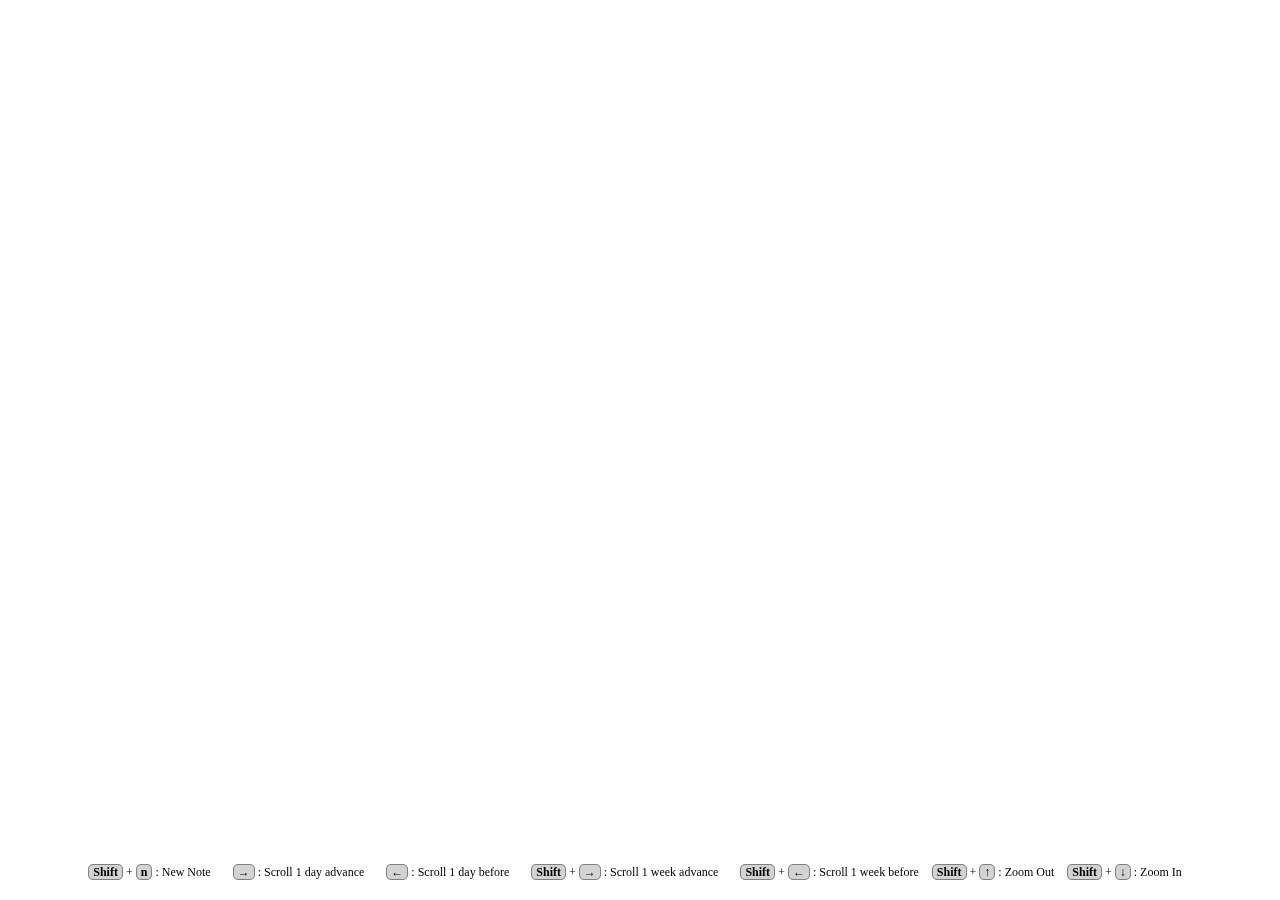
==== commit 2268afb6: "updated site" ====
--- a/index.html
+++ b/index.html
@@ -9,6 +9,7 @@
     <link href="styles/explain.css" rel="stylesheet"/>
     <link href="styles/vex.css"  rel="stylesheet"/>
     <link href="styles/vex-theme-top.css"  rel="stylesheet"/>
+    <link href="styles/jquery-ui.css"  rel="stylesheet"/>
 
     <script src='scripts/lib/jquery-1.10.2.js'></script>
     <script src='scripts/lib/underscore.min.js'></script>
@@ -19,6 +20,7 @@
     <!--<script src="https://www.dropbox.com/static/api/dropbox-datastores-1.2-latest.js" type="text/javascript"></script>-->
     <script src='scripts/lib/dropbox-datastores-1.2-latest.js'></script>
     <script src='scripts/lib/vex.combined.min.js'></script>
+    <script src='scripts/lib/jquery-ui.min.js'></script>
 
     <script src="scripts/extensions.js"></script>
     <script src="scripts/keyboard.js"></script>
@@ -67,15 +69,19 @@
 </div>
 <svg id="container" class="site">
 </svg>
-<div class="note-popup" style="display:none">
-    <i class="icon-cancel close"></i>
+<div class="note-popup popup" style="display:none">
+    <div class="header">
+        <i class="date"></i>
+        <i class="icon-cancel close"></i>
+    </div>
+
     <textarea disabled class="content"></textarea>
 
-    <div class="controls">
+    <div class="footer">
         <button class="delete">Delete</button>
     </div>
 </div>
-<div class="new-note-popup" style="display: none">
+<div class="new-note-popup popup autocompl" style="display: none">
     <div class="heading">New Note</div>
     <i class="icon-cancel close"></i>
     <textarea class="content"></textarea>
@@ -103,6 +109,12 @@
     <span class="shortcut">
         <span class="key">Shift</span> + <span class="key">←</span> : Scroll 1 week before
     </span>
+    <span class="shortcut">
+        <span class="key">Shift</span> + <span class="key">↑</span> : Zoom Out
+    </span>
+    <span class="shortcut">
+        <span class="key">Shift</span> + <span class="key">↓</span> : Zoom In
+    </span>
 </div>
 <script src="scripts/init.js"></script>
 
@@ -120,7 +132,13 @@
     <li data-selector=".note-type text" data-before-hook="time_slider_view.closePopup()">
         All your DayBook entries will be organized by the tags to analyze and understand your activity patterns easily
     </li>
-    <li data-selector=".shortcuts" data-position="top">
+    <li data-selector=".tick" data-before-hook="time_slider_view.zoomOut()">
+        Zoom out to see your notes across longer time frame of 6 months...
+    </li>
+    <li data-selector=".tick" data-before-hook="time_slider_view.zoomOut()">
+        ...even to the whole year
+    </li>
+    <li data-selector=".shortcuts" data-before-hook="time_slider_view.zoomIn();time_slider_view.zoomIn()" data-position="top">
         Here are the shortcuts for your reference
     </li>
     <li data-selector=".floating-login" data-position="top" data-after-hook="time_slider_view.enableKeyboardShortcuts()">
--- a/styles/default.css
+++ b/styles/default.css
@@ -45,15 +45,18 @@
   font-size: 14px; }
 
 .tick-month rect {
-  fill: #FFFFFF;
+  fill: #EBEBEB;
   stroke: #EDEDED;
   opacity: 0.65; }
 .tick-month text {
-  font-size: 15px;
+  font-size: 14px;
   fill: #000000; }
 
 .note-type rect {
   fill: #f2f2f2; }
+.note-type text {
+  font-size: 14px;
+  font-weight: bold; }
 
 .note {
   cursor: pointer; }
@@ -70,22 +73,30 @@
   padding: 5px;
   width: 400px;
   height: 200px; }
+  .note-popup .date {
+    float: left;
+    margin-bottom: 5px;
+    font-size: 13px; }
   .note-popup .content {
     background-color: transparent;
     border: none;
+    border-top: 1px solid #E0E0E0;
+    padding-top: 5px;
     width: 97%;
     height: 77%;
     resize: none;
     overflow-y: visible; }
-  .note-popup .controls {
+  .note-popup .footer {
+    position: absolute;
+    bottom: 4px;
+    right: 4px;
+    width: 98%;
     text-align: center; }
-    .note-popup .controls .delete {
+    .note-popup .footer .delete {
       border: 1px solid #FFFFFF;
       border-radius: 4px;
       color: #FFFFFF;
-      position: absolute;
-      bottom: 4px;
-      right: 4px;
+      float: right;
       cursor: pointer;
       padding: 6px 10px; }
 
@@ -202,7 +213,8 @@
   bottom: 20px;
   width: 100%;
   text-align: center;
-  color: #000000; }
+  color: #000000;
+  font-size: 12px; }
   .shortcuts .shortcut {
     margin-right: 10px; }
   .shortcuts .key {
@@ -212,3 +224,9 @@
     padding: 0 4px;
     background-color: #d3d3d3;
     color: #000000; }
+
+.ui-autocomplete li {
+  border: 1px solid #ebebeb;
+  background-color: #ffffff; }
+.ui-autocomplete .ui-state-focus {
+  background-color: #d3d3d3; }
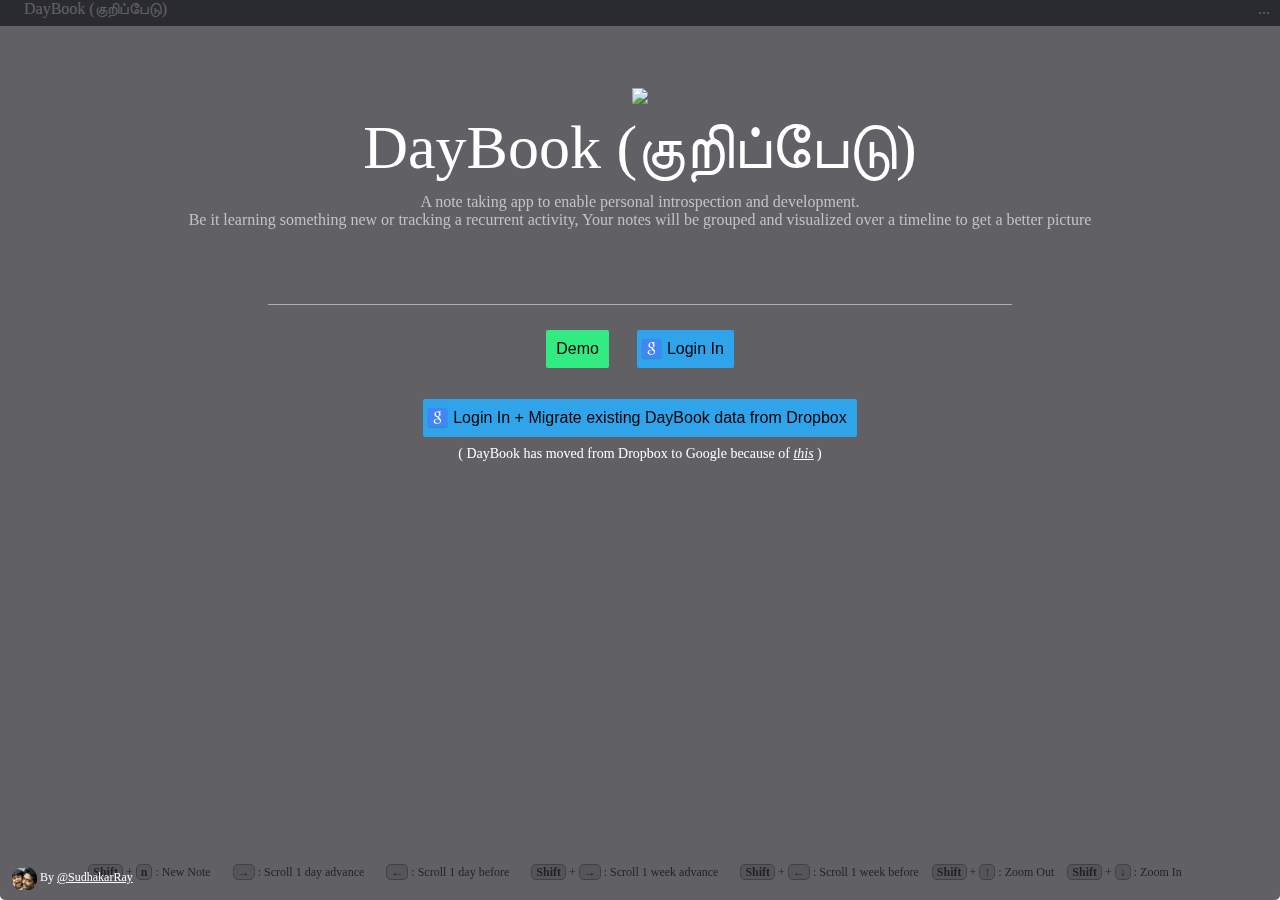
==== commit 2afe7e2a: "firebase integration" ====
--- a/index.html
+++ b/index.html
@@ -8,6 +8,7 @@
     <link href="styles/default.css" rel="stylesheet"/>
     <link href="styles/explain.css" rel="stylesheet"/>
     <link href="styles/vex.css"  rel="stylesheet"/>
+    <link href="styles/spinner.css"  rel="stylesheet"/>
     <link href="styles/vex-theme-top.css"  rel="stylesheet"/>
     <link href="styles/jquery-ui.css"  rel="stylesheet"/>
 
@@ -22,13 +23,24 @@
     <script src='scripts/lib/vex.combined.min.js'></script>
     <script src='scripts/lib/jquery-ui.min.js'></script>
 
+    <script src="scripts/ui/environment-vm.js"></script>
+    <script src="scripts/ui/timeline-vm.js"></script>
+    <script src="scripts/ui/note-vm.js"></script>
+    <script src="scripts/ui/note-lane-vm.js"></script>
+    <script src="scripts/ui/marker-vm.js"></script>
+    <script src="scripts/global-event.js"></script>
     <script src="scripts/extensions.js"></script>
     <script src="scripts/keyboard.js"></script>
     <script src="scripts/storage.js"></script>
+    <script src="scripts/firebase-storage.js"></script>
     <script src="scripts/demo-storage.js"></script>
     <script src="scripts/model.js"></script>
     <script src="scripts/view.js"></script>
+    <script src="scripts/migrate.js"></script>
+
     <script src="scripts/lib/explain.js"></script>
+
+    <script src="https://cdn.firebase.com/js/client/2.2.7/firebase.js"></script>
 
     <script>
         (function(i,s,o,g,r,a,m){i['GoogleAnalyticsObject']=r;i[r]=i[r]||function(){
@@ -56,10 +68,27 @@
 <div class="open-banner">
     <img src="images/logo.png"/>
     <div class="heading">DayBook (குறிப்பேடு)</div>
-    A personal diary to introspect
+    <div class="brief">
+        A note taking app to enable personal introspection and development.<br/>
+        Be it learning something new or tracking a recurrent activity, Your notes will be grouped and visualized over a timeline to get a better picture
+    </div>
     <div class="controls">
-        <button class="demo">Demo</button>
-        <button class="login">Sign In with Dropbox</button>
+        <div class="note">
+            <button class="demo">Demo</button>
+            &nbsp;&nbsp;
+            <button class="login google">Login In </button>
+            <br/><br/>
+            <button class="dropbox login google">Login In + Migrate existing DayBook data from Dropbox</button>
+            <br/>
+            <span>
+                ( DayBook has moved from Dropbox to Google because of
+                <a target="_blank" href="https://blogs.dropbox.com/developers/2015/04/deprecating-the-sync-and-datastore-apis/">this</a> )
+            </span>
+        </div>
+    </div>
+    <div class="spinner" style="display:none"></div>
+    <div class="creator">
+        By <a href="https://twitter.com/SudhakarRay" target="_blank">@SudhakarRay</a>
     </div>
 </div>
 
@@ -69,30 +98,41 @@
 </div>
 <svg id="container" class="site">
 </svg>
+
 <div class="note-popup popup" style="display:none">
     <div class="header">
         <i class="date"></i>
-        <i class="icon-cancel close"></i>
     </div>
 
     <textarea disabled class="content"></textarea>
 
     <div class="footer">
-        <button class="delete">Delete</button>
+        <button class="delete"><i class="icon-cancel"></i> Delete</button>
     </div>
 </div>
+
 <div class="new-note-popup popup autocompl" style="display: none">
     <div class="heading">New Note</div>
-    <i class="icon-cancel close"></i>
     <textarea class="content"></textarea>
     <input type="text" class="tag" placeholder="Tag"/>
     <input type="text" class="date" placeholder="dd/mm/yyyy"/>
     <button class="save">Save</button>
 </div>
 
+<div class="new-marker-popup popup" style="display: none">
+    <div class="heading">New Marker</div>
+    <input type="text" class="label" placeholder="label"/>
+    <input type="text" class="date" placeholder="dd/mm/yyyy"/>
+    <button class="save">Save</button>
+</div>
+
 <div class="floating-login" style="display: none">
-    <button class="login">Sign In with Dropbox</button>
+    <button class="login google">Sign Up</button>
 </div>
+<div class="floating-migrate" style="display: none">
+    <button class="login">Migrate data from Dropbox</button>
+</div>
+
 <div class="shortcuts site">
     <span class="shortcut">
         <span class="key">Shift</span> + <span class="key">n</span> : New Note &nbsp;&nbsp;
@@ -123,14 +163,17 @@
     <li data-selector=".today">
         Scrollable 'Timeline Bar' that highlights the current day in green and weekends in blue
     </li>
-    <li data-selector=".note" data-position="top">
-        Every entry in your daybook is represented by a dot like this with details and option to delete it
+    <li data-selector="circle.note" data-position="top">
+        Every entry in your DayBook is represented by a dot like this with details and option to delete it
     </li>
     <li data-selector=".new-note-popup .heading" data-position="top" data-before-hook="time_slider_view.showNewNotePopup()">
         Popup to enter new notes along with a tag and a date
     </li>
-    <li data-selector=".note-type text" data-before-hook="time_slider_view.closePopup()">
+    <li data-selector=".note-type text" data-before-hook="time_slider_view.hideAllOpenPopups()">
         All your DayBook entries will be organized by the tags to analyze and understand your activity patterns easily
+    </li>
+    <li data-selector=".marker text">
+        Use markers to represent important information across the notes
     </li>
     <li data-selector=".tick" data-before-hook="time_slider_view.zoomOut()">
         Zoom out to see your notes across longer time frame of 6 months...
@@ -142,7 +185,7 @@
         Here are the shortcuts for your reference
     </li>
     <li data-selector=".floating-login" data-position="top" data-after-hook="time_slider_view.enableKeyboardShortcuts()">
-        Once you are ready, Connect to your dropbox account to store all your notes securely (They are stored in Dropbox repository that is only accessible to you)
+        Once you are ready, Connect using your gooogle account to store all your notes
     </li>
 </ol>
 <script>
--- a/styles/default.css
+++ b/styles/default.css
@@ -21,7 +21,10 @@
 .banner {
   height: 26px;
   background-color: #2b2b32;
-  color: #FFFFFF; }
+  color: #FFFFFF;
+  position: absolute;
+  top: 0px;
+  width: 100%; }
   .banner .title {
     float: left;
     background-image: url("../images/logo.png");
@@ -61,23 +64,44 @@
 .note {
   cursor: pointer; }
 
+.notes .region {
+  fill: #FFFFFF;
+  opacity: 0.1; }
+
+.marker {
+  fill: #2b2b32; }
+  .marker text {
+    fill: #FFFFFF;
+    font-size: 12px; }
+  .marker.collapsed {
+    cursor: pointer; }
+  .marker .del {
+    cursor: pointer; }
+
 .pointer {
   fill: #D1D1D1;
   pointer-events: none; }
 
-.note-popup {
+.delete {
+  border: 1px solid #FFFFFF;
+  border-radius: 4px;
+  color: #FFFFFF;
+  float: right;
+  cursor: pointer;
+  padding: 6px 10px 6px 6px; }
+
+.note-popup, .marker-popup {
   position: absolute;
   border: 2px solid #EBEBEB;
   background-color: #EBEBEB;
   border-radius: 4px;
   padding: 5px;
-  width: 400px;
-  height: 200px; }
-  .note-popup .date {
+  box-sizing: border-box; }
+  .note-popup .date, .marker-popup .date {
     float: left;
     margin-bottom: 5px;
     font-size: 13px; }
-  .note-popup .content {
+  .note-popup .content, .marker-popup .content {
     background-color: transparent;
     border: none;
     border-top: 1px solid #E0E0E0;
@@ -86,49 +110,55 @@
     height: 77%;
     resize: none;
     overflow-y: visible; }
-  .note-popup .footer {
+  .note-popup .footer, .marker-popup .footer {
     position: absolute;
     bottom: 4px;
     right: 4px;
     width: 98%;
     text-align: center; }
-    .note-popup .footer .delete {
-      border: 1px solid #FFFFFF;
-      border-radius: 4px;
-      color: #FFFFFF;
-      float: right;
-      cursor: pointer;
-      padding: 6px 10px; }
-
-.up-carat:before {
-  content: '\e801';
-  top: -23px;
-  position: absolute;
-  left: 191.5px;
-  font-size: 32px;
-  font-family: fontello;
-  color: #EBEBEB; }
-
-.down-carat:before {
-  content: '\e802';
-  top: 200px;
-  position: absolute;
-  left: 191.5px;
-  font-size: 32px;
-  font-family: fontello;
-  color: #EBEBEB; }
-
-.new-note-popup {
+
+.popup-caret {
+  fill: #EBEBEB; }
+
+.marker-popup {
+  position: relative;
+  height: 100px;
+  width: 300px;
+  margin: auto;
+  top: 150px; }
+  .marker-popup .delete {
+    background-color: #000000; }
+
+.new-note-popup, .new-marker-popup {
   background-color: #EBEBEB;
   position: relative;
   top: 150px;
   width: 450px;
-  height: 250px;
   text-align: center;
   margin: auto;
   border-radius: 4px; }
-  .new-note-popup div {
+  .new-note-popup div, .new-marker-popup div {
     padding-top: 4px; }
+  .new-note-popup .save, .new-marker-popup .save {
+    border: 1px solid #FFFFFF;
+    border-radius: 4px;
+    background-color: #7FDFF9;
+    color: #000000;
+    padding: 6px 10px; }
+
+.new-marker-popup {
+  height: 100px; }
+  .new-marker-popup div {
+    padding-bottom: 20px; }
+  .new-marker-popup input.label {
+    width: 50%; }
+  .new-marker-popup input.date {
+    width: 25%; }
+  .new-marker-popup .save {
+    display: inline; }
+
+.new-note-popup {
+  height: 250px; }
   .new-note-popup input {
     width: 177px;
     padding: 4px;
@@ -142,14 +172,9 @@
     margin-top: 4px;
     resize: none; }
   .new-note-popup .save {
-    border: 1px solid #FFFFFF;
-    border-radius: 4px;
+    float: right;
     display: block;
-    margin: 4px 10px;
-    background-color: #7FDFF9;
-    color: #000000;
-    padding: 6px 10px;
-    float: right; }
+    margin: 4px 10px; }
   .new-note-popup .invalid {
     border: 1px solid #FF0000; }
 
@@ -161,52 +186,95 @@
   font-size: 18px; }
 
 .open-banner {
-  position: relative;
-  top: 50px;
-  width: 600px;
-  height: 400px;
+  position: absolute;
+  top: 0;
+  width: 100%;
+  height: 100%;
   margin: auto;
-  background-color: #2b2b32;
+  background-color: rgba(43, 43, 50, 0.75);
   color: #ffffff;
   border-radius: 5px;
   font-size: 32px;
-  padding: 20px 20px;
+  padding: 75px 20px;
   box-sizing: border-box;
-  text-align: center; }
+  text-align: center;
+  z-index: 100; }
   .open-banner img {
     text-align: center; }
   .open-banner .heading {
-    padding-bottom: 40px;
-    font-size: 42px; }
+    padding-bottom: 10px;
+    font-size: 62px; }
+  .open-banner .brief {
+    font-size: 16px;
+    color: #c3c3c3; }
+  .open-banner .note {
+    margin: 50px auto;
+    padding-top: 20px;
+    bottom: 50px;
+    width: 60%;
+    text-align: center;
+    font-size: 18px;
+    border-top: 1px solid rgba(255, 255, 255, 0.5); }
+    .open-banner .note a {
+      color: white;
+      font-style: italic; }
+    .open-banner .note span {
+      font-size: 14px; }
   .open-banner .controls {
-    position: absolute;
     width: 100%;
-    bottom: 25px;
+    padding-top: 25px;
     text-align: center; }
     .open-banner .controls button {
       font-size: 16px;
-      background-color: green;
+      background-color: #30a4eb;
       padding: 10px;
-      color: #ffffff;
+      color: #000;
       border-radius: 2px;
       border: none;
-      cursor: pointer; }
+      cursor: pointer;
+      margin: 5px; }
     .open-banner .controls button.demo {
-      background-color: blue; }
-
-.floating-login {
+      background-color: #33eb83; }
+  .open-banner .creator {
+    position: fixed;
+    bottom: 10px;
+    left: 10px;
+    background-image: url("../images/my-icon.png");
+    background-repeat: no-repeat;
+    background-size: 25px;
+    background-position: 2px 6px;
+    padding: 10px 30px;
+    text-align: left;
+    font-size: 12px;
+    height: 10px; }
+    .open-banner .creator a {
+      color: #FFFFFF; }
+
+button.google {
+  background-image: url("../images/google.png");
+  background-repeat: no-repeat;
+  background-size: 25px;
+  background-position: 2px 6px;
+  padding-left: 30px !important; }
+
+.floating-login, .floating-migrate {
   position: fixed;
-  bottom: 70px;
   width: 100%;
   text-align: center; }
-  .floating-login button {
+  .floating-login button, .floating-migrate button {
     font-size: 16px;
-    background-color: green;
+    background-color: #30a4eb;
     padding: 10px;
-    color: #ffffff;
+    color: #000;
     border-radius: 2px;
     border: none;
     cursor: pointer; }
+
+.floating-migrate {
+  top: 70px; }
+
+.floating-login {
+  bottom: 70px; }
 
 .shortcuts {
   position: fixed;
--- a/styles/explain.css
+++ b/styles/explain.css
@@ -37,11 +37,11 @@
     right: 5px;
     width: 35px;
     height: 13px;
-    background-color: blue;
-    color: white;
+    background-color: #33eb83;
+    color: #000;
     border-radius: 3px;
     font-size: 16px;
     padding: 8px;
     line-height: 12px;
     cursor: pointer;
-    border: 1px solid #ffffff; }
+    border: 1px solid #000; }
--- a/styles/spinner.css
+++ b/styles/spinner.css
@@ -0,0 +1,29 @@
+.spinner {
+    width: 40px;
+    height: 40px;
+    margin: 100px auto;
+    background-color: #333;
+
+    border-radius: 100%;
+    -webkit-animation: scaleout 1.0s infinite ease-in-out;
+    animation: scaleout 1.0s infinite ease-in-out;
+}
+
+@-webkit-keyframes scaleout {
+    0% { -webkit-transform: scale(0.0) }
+    100% {
+        -webkit-transform: scale(3.0);
+        opacity: 0;
+    }
+}
+
+@keyframes scaleout {
+    0% {
+        transform: scale(0.0);
+        -webkit-transform: scale(0.0);
+    } 100% {
+          transform: scale(3.0);
+          -webkit-transform: scale(3.0);
+          opacity: 0;
+      }
+}